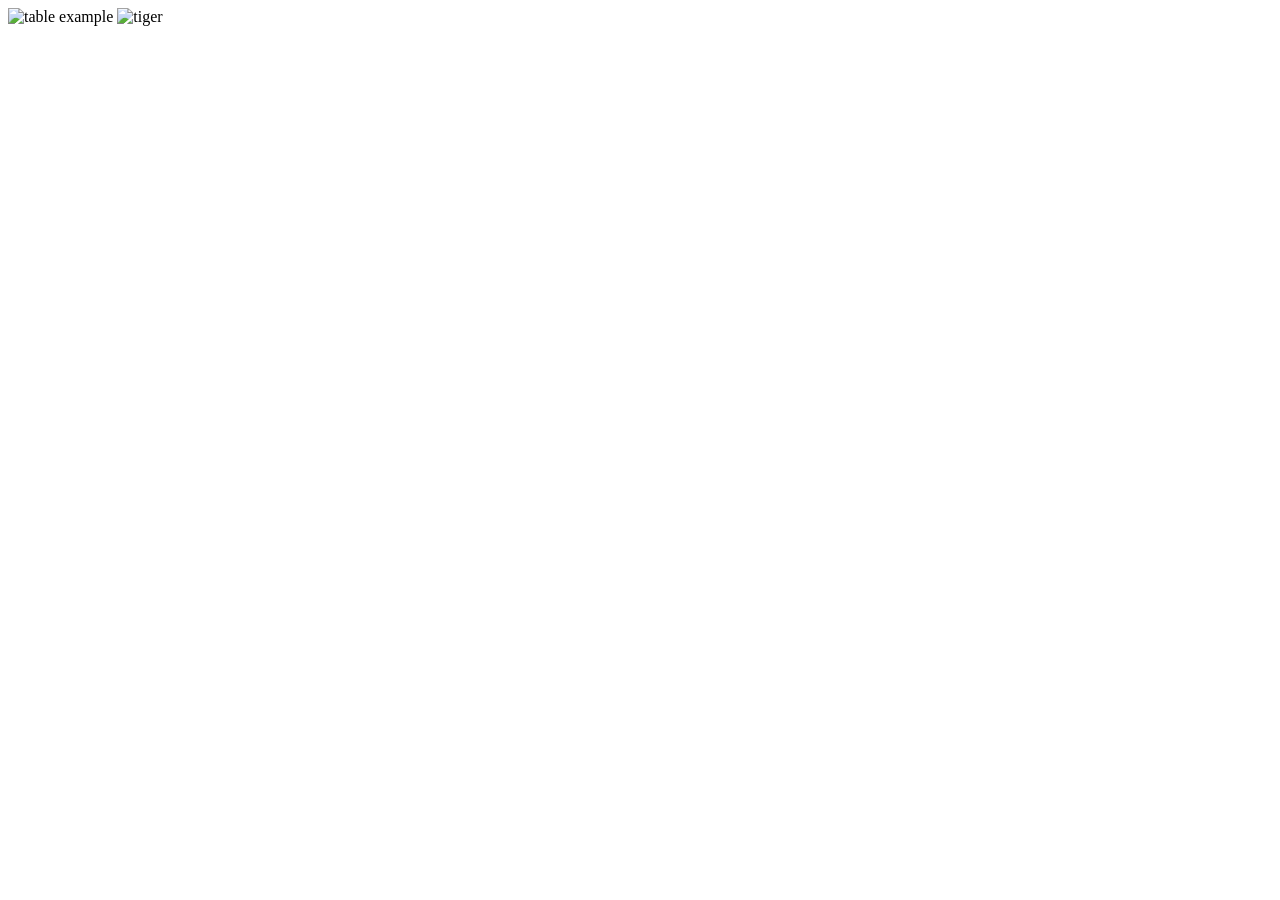
==== frontend/media.html @ f0d92fed "Add files via upload" ====
<!DOCTYPE html>
<html lang="en">
<head>
    <meta charset="UTF-8">
    <meta name="viewport" content="width=device-width, initial-scale=1.0">
    <title>media</title>
</head>
<body>
    <img src="https://encrypted-tbn0.gstatic.com/images?q=tbn:ANd9GcSICmPX7HVrXVG2gS_IWLY_caJf42RHkS3GgaBlU_cUAQ&s=10" alt=" table example">
    <img src=""C:\Users\Desktop\Harshini\frontend\images.jpg"" alt=" tiger">
</html>
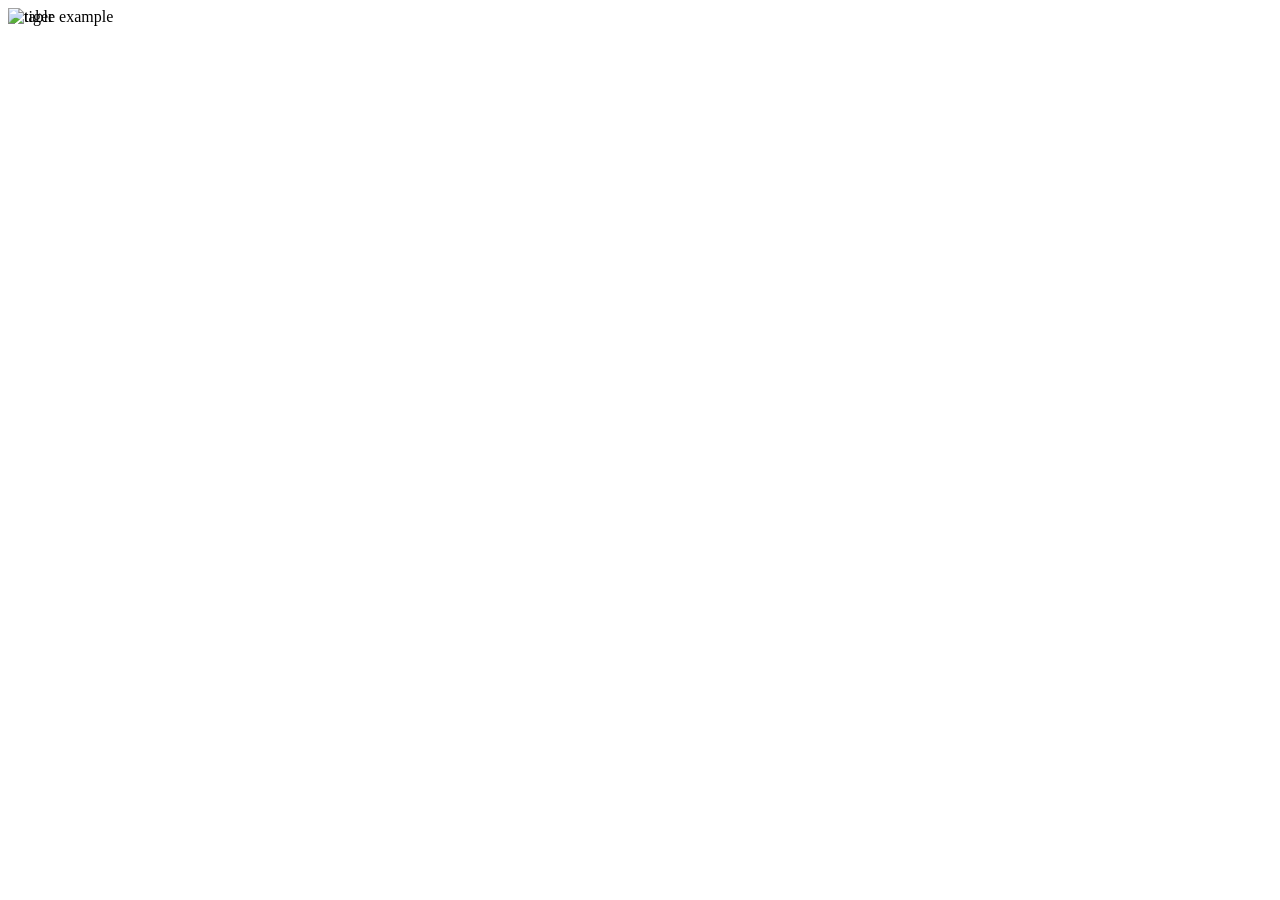
==== commit 2bc561e8: "Add files via upload" ====
--- a/frontend/media.html
+++ b/frontend/media.html
@@ -1,6 +1,12 @@
 <!DOCTYPE html>
 <html lang="en">
 <head>
+    <style> 
+       
+        img{
+            position: fixed;
+        }
+    </style>
     <meta charset="UTF-8">
     <meta name="viewport" content="width=device-width, initial-scale=1.0">
     <title>media</title>
@@ -8,4 +14,5 @@
 <body>
     <img src="https://encrypted-tbn0.gstatic.com/images?q=tbn:ANd9GcSICmPX7HVrXVG2gS_IWLY_caJf42RHkS3GgaBlU_cUAQ&s=10" alt=" table example">
     <img src=""C:\Users\Desktop\Harshini\frontend\images.jpg"" alt=" tiger">
+    
 </html>
